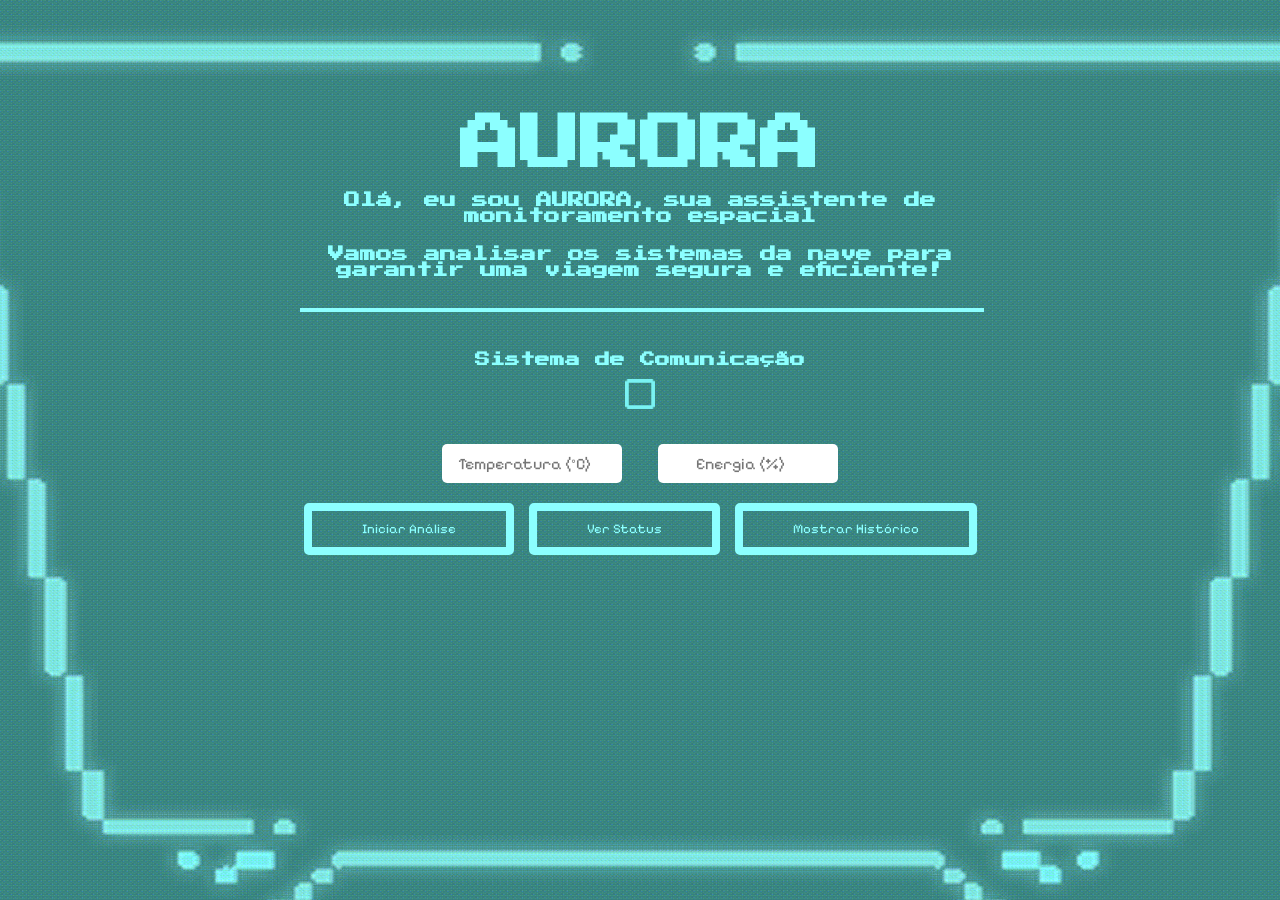
==== GS2026.1_DSA/index.html @ 915a6ffe "Implementação dos novos diretórios  MLAM, Prompt e COA" ====
<!DOCTYPE html>
<html lang="pt-BR">
<head>
    <meta charset="UTF-8">
    <link rel="stylesheet" href="style.css">
    <title>SpaceShip System</title>
    
</head>
<body class="monitor">

    <h1>AURORA</h1> <br>
    <h4>Olá, eu sou AURORA, sua assistente de monitoramento espacial</h4>
    <h4>Vamos analisar os sistemas da nave para garantir uma viagem segura e eficiente!</h4>
    <hr>

    <h2>Sistema de Comunicação</h2>

    <div class="status_comunicacao">
        <input  type="checkbox" id="comunicacao" placeholder="Status da Comunicação">
        <label  for="comunicacao"></label>
    </div>

    <input      type="number" id="temperatura" placeholder="Temperatura (°C)">
    <input      type="number" id="energia" placeholder="Energia (%)"> <br>
    
    <div class ="botoes">
    <button     onclick="iniciarAnalise()">Iniciar Análise</button>
    <button     onclick="statusNave()">Ver Status</button>
    <button     onclick="mostrarHistorico()">Mostrar Histórico</button>
    </div>

    <div id="saida"></div>

    <script src="script.js"></script>

</body>
</html>
---- GS2026.1_DSA/style.css ----
@import url('https://fonts.googleapis.com/css2?family=Chakra+Petch:wght@400;700&display=swap');
@import url('https://fonts.googleapis.com/css2?family=Press+Start+2P&display=swap');
@import url('https://fonts.googleapis.com/css2?family=Pixelify+Sans:wght@400..700&family=Press+Start+2P&display=swap');

h1 {
    font-family:            "Press Start 2P", sans-serif;
    color:                  #8cffff;
    text-align:             center;
    font-size:              60px;
    margin:                 20px 0;
    position:               relative;
    top:                    75px;
    margin-bottom:          55px;
}

h4 {
    font-family:            "Press Start 2P", sans-serif;
    color:                  #8cffff;
    text-align:             center;
}

h2 {
    font-family:            "Press Start 2P", sans-serif;
    font-size:              15px;
    color:                  #8cffff;
    text-align:             center;
    margin-top:             40px;
}

hr {
    border:                 2px solid #8cffff;
    margin:                 30px auto;
    width:                  100%;
}

body.monitor {
    font-family:            "Press Start 2P", sans-serif;
    color:                  #8cffff;
    background-image:       url('img/computerScreen.gif');
    background-size:        cover;
    background-position:    center;
    background-repeat:      no-repeat;
    background-attachment:  fixed;
    margin:                 0;
    padding:                20px;
    text-align:             center;
    margin-left:            280px;
    margin-right:           280px;
    margin-bottom:          125px;
}

input {
    font-family:            "Pixelify Sans", sans-serif;
    font-size:              16px;
    padding:                10px;
    margin:                 10px;
    border:                 none;
    border-radius:          5px;
    width:                  160px;
    text-align:             center;
    position:               relative;
    top:                    10px;
    margin-top:             25px;
}

button {
    font-family:            "Pixelify Sans", sans-serif;
    padding:                10px 50px;
    border-radius:          5px;
    background:             transparent;
    border:                 8px solid #8cffff;
    color:                  #8cffff;
    cursor:                 pointer;
    margin-bottom:          30px;
}

.status_comunicacao input[type="checkbox"] {
    display: none;
}

.status_comunicacao label {
    display:                inline-block;
    width:                  30px; 
    height:                 30px;
    cursor:     pointer;

    background-image:       url('img/not_checked.png'); /* Imagem para comunicação instável */
    background-size:        cover;
    background-repeat:      no-repeat;

    transition:             all 0.3s ease;
}

.status_comunicacao input[type="checkbox"]:checked + label {
  background-image: url('img/checked.png'); 
}

.botoes {
    display:                flex;
    justify-content:        center;
    gap:                    15px;
    margin-top:             20px;
}

#saida {
    margin-top:             20px;
    font-size:              18px;
    line-height:            2.5;
}

.historico-table {
    font-family:            "Pixelify Sans", sans-serif;
    font-size:              15px;
    width:                  75%;
    max-width:              800px;
    margin:                 0 auto;
    border-collapse:        collapse;
    background:             transparent;
    color:                  #8cffff;
}

.historico-table th,
.historico-table td {
    border:                 5px solid #8cffff;
    padding:                10px;
    text-align:             center;
}

.historico-table th {
    background:             transparent;
    color:                  #8cffff;
}
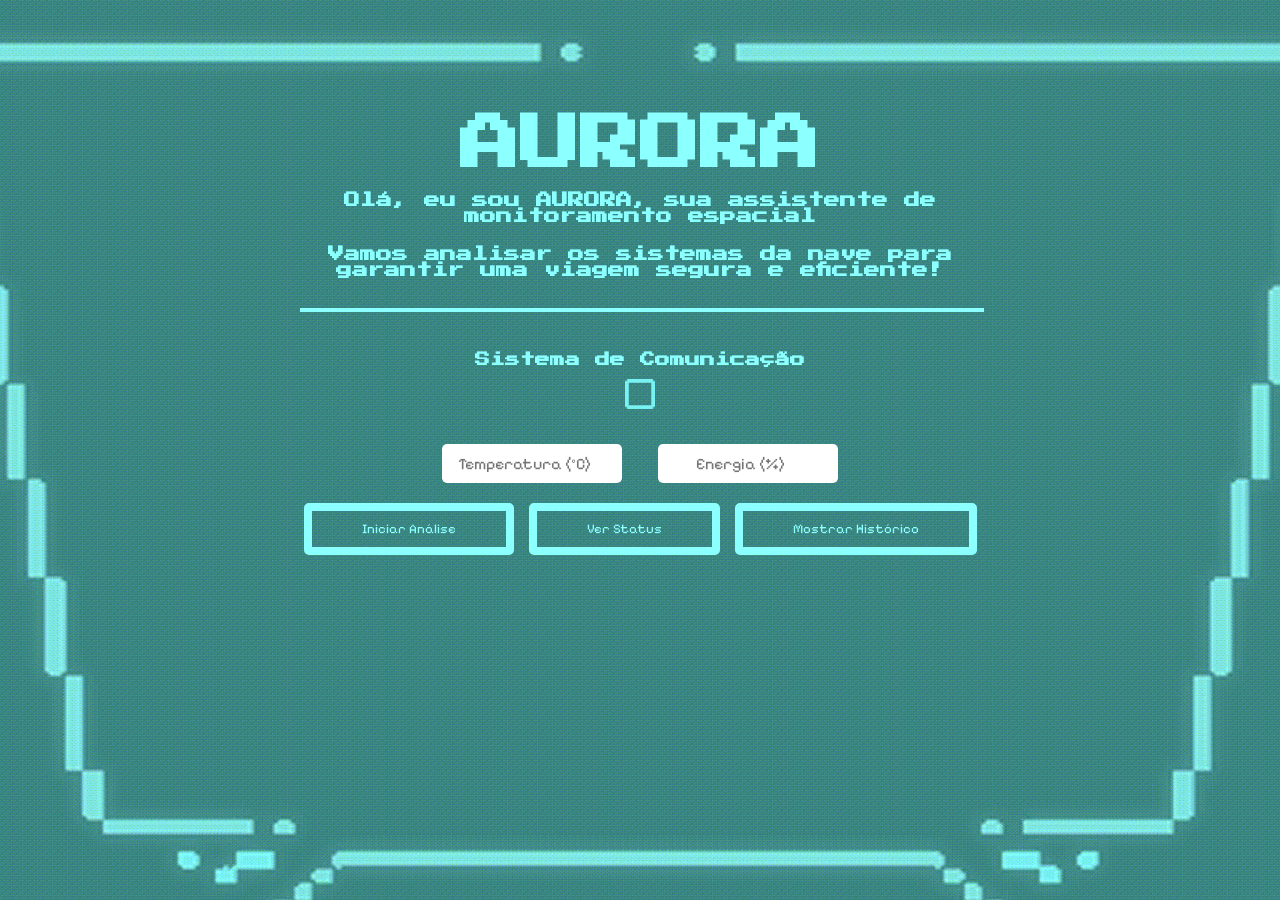
==== commit 6c4bb385: "Update title in index.html" ====
--- a/GS2026.1_DSA/index.html
+++ b/GS2026.1_DSA/index.html
@@ -3,7 +3,7 @@
 <head>
     <meta charset="UTF-8">
     <link rel="stylesheet" href="style.css">
-    <title>SpaceShip System</title>
+    <title>Aurora</title>
     
 </head>
 <body class="monitor">
